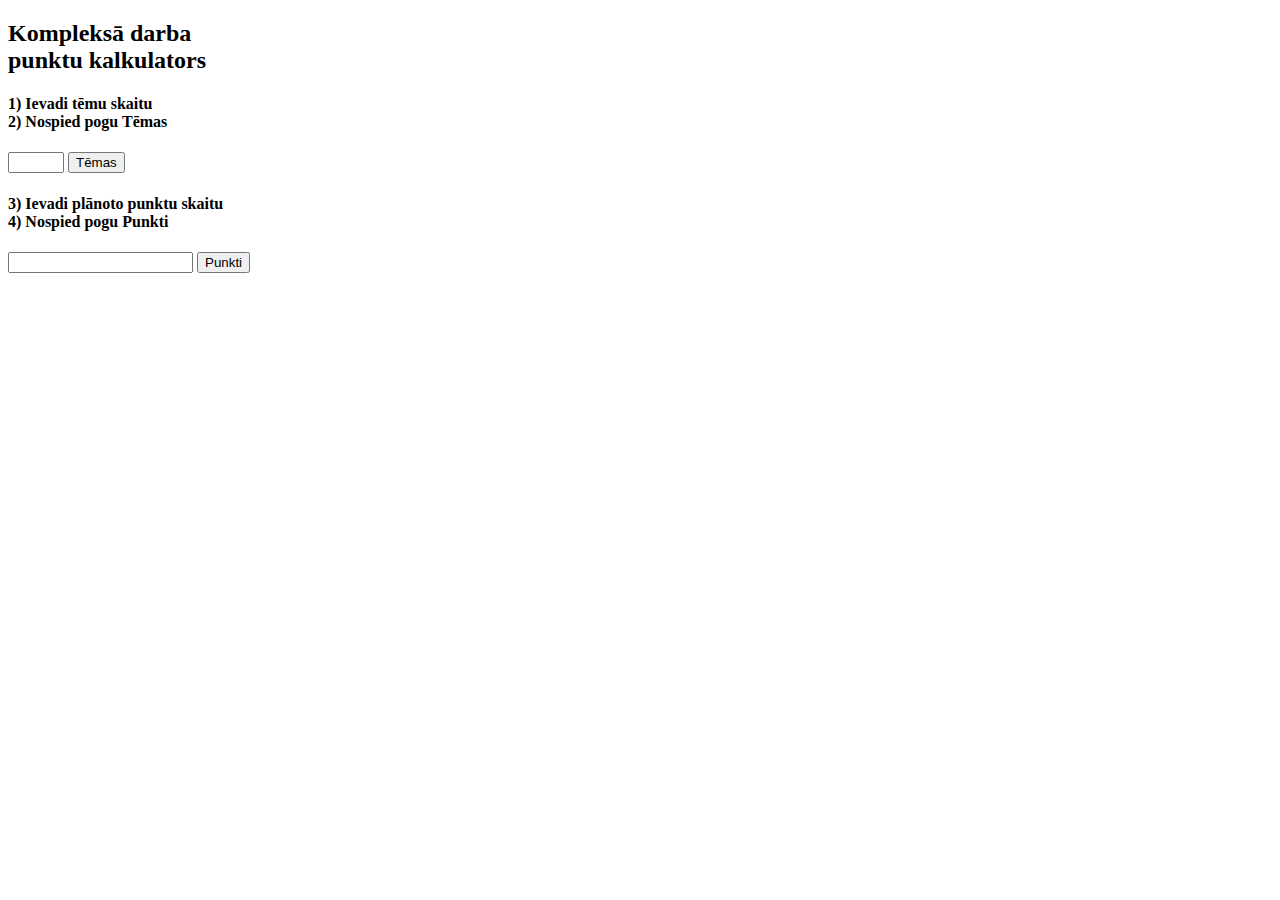
==== index.html @ 9b5e763f "Rename index (2).html to index.html" ====
<!DOCTYPE html>
<html>

<head>
  <meta charset="utf-8">
  <meta name="viewport" content="width=device-width">
  <title>Komplekss</title>
  <link href="style.css" rel="stylesheet" type="text/css" />
</head>

<body>
  <h2>Kompleksā darba<br> punktu kalkulators</h2>
<div id="grupa1">
  <h4>1) Ievadi tēmu skaitu<br>2)  Nospied pogu Tēmas</h4>
  </div>
  <input type="number" id="in1" min="1" max="10" >
  <button onclick="viens()">Tēmas</button>

  <div id="grupa2">
    <h4>3) Ievadi plānoto punktu skaitu<br>4) Nospied pogu Punkti</h4>
    </div>
  <input type="number" id="in2" min="1">
    <button onclick="divi()">Punkti</button>
  
  <div id="ietvars">
    
  </div>
  <script>
    
  </script>


  
  <script src="script.js"></script>

  
</body>

</html>
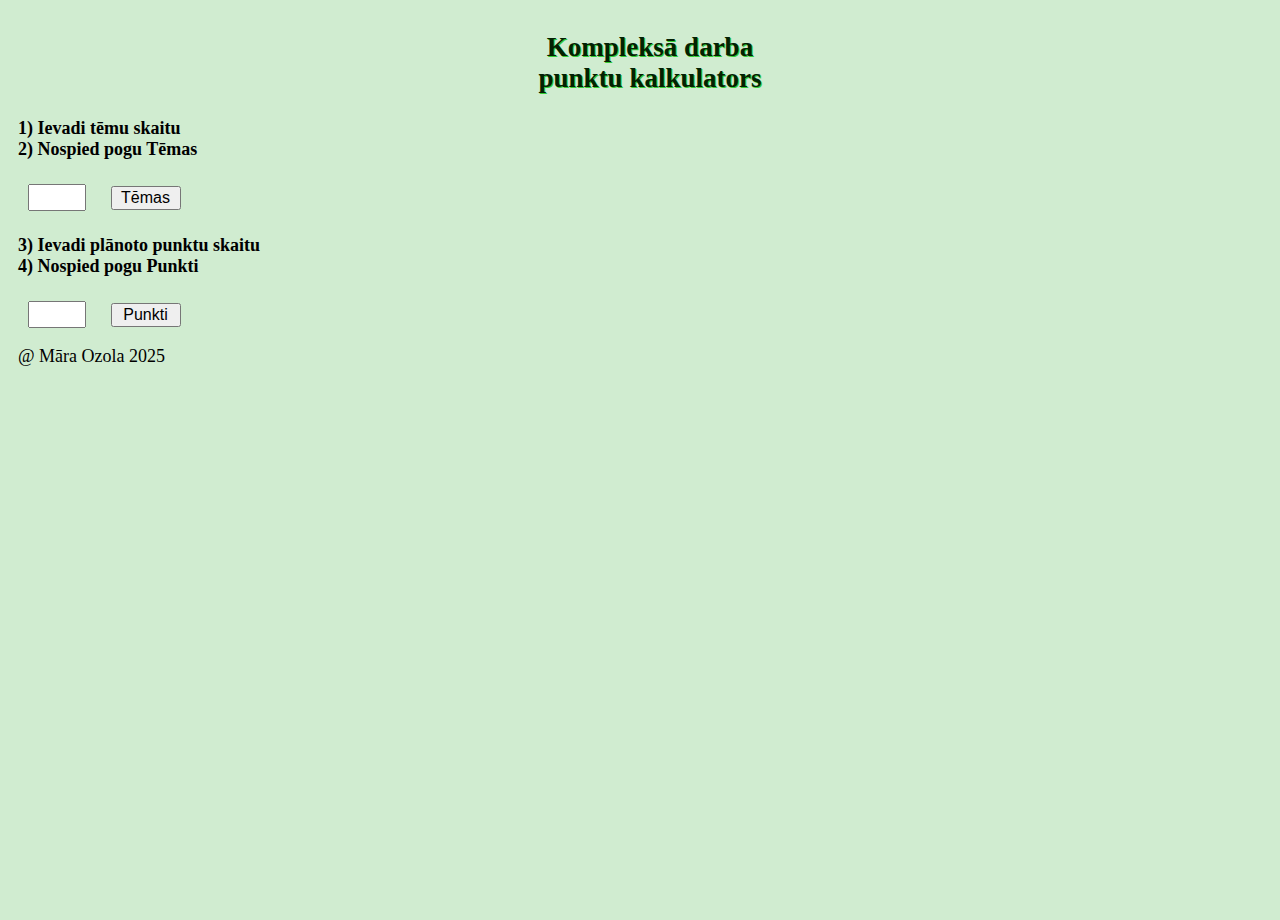
==== commit 02e82c86: "Update index.html" ====
--- a/index.html
+++ b/index.html
@@ -25,14 +25,11 @@
   <div id="ietvars">
     
   </div>
-  <script>
-    
-  </script>
 
-
-  
   <script src="script.js"></script>
-
+<div>
+  <p>@ Māra Ozola 2025</p>
+</div>
   
 </body>
 
--- a/style.css
+++ b/style.css
@@ -0,0 +1,39 @@
+html {
+  height: 100%;
+  width: 100%;
+  background-color:#d0ecd0;
+  font-size:18px;
+  margin:10px;
+}
+h2{
+  color:#032103;
+  text-shadow:1px 1px limegreen;
+  text-align:center;
+}
+.blakus{
+  display:flex;
+}
+input{
+  width:50px;
+  margin-left: 10px;
+  margin-right: 10px;
+  font-size:18px;
+}
+button{
+  margin-left: 10px;
+  margin-right: 10px;
+  width:70px;
+  font-size:16px;
+}
+output{
+  padding-left: 15px;
+  font-size:20px;
+  font-weight:bold;
+  color:#0b320b;
+  
+  width:50px;
+}
+h5{
+word-spacing: 20px;
+  padding-left:30px;
+}
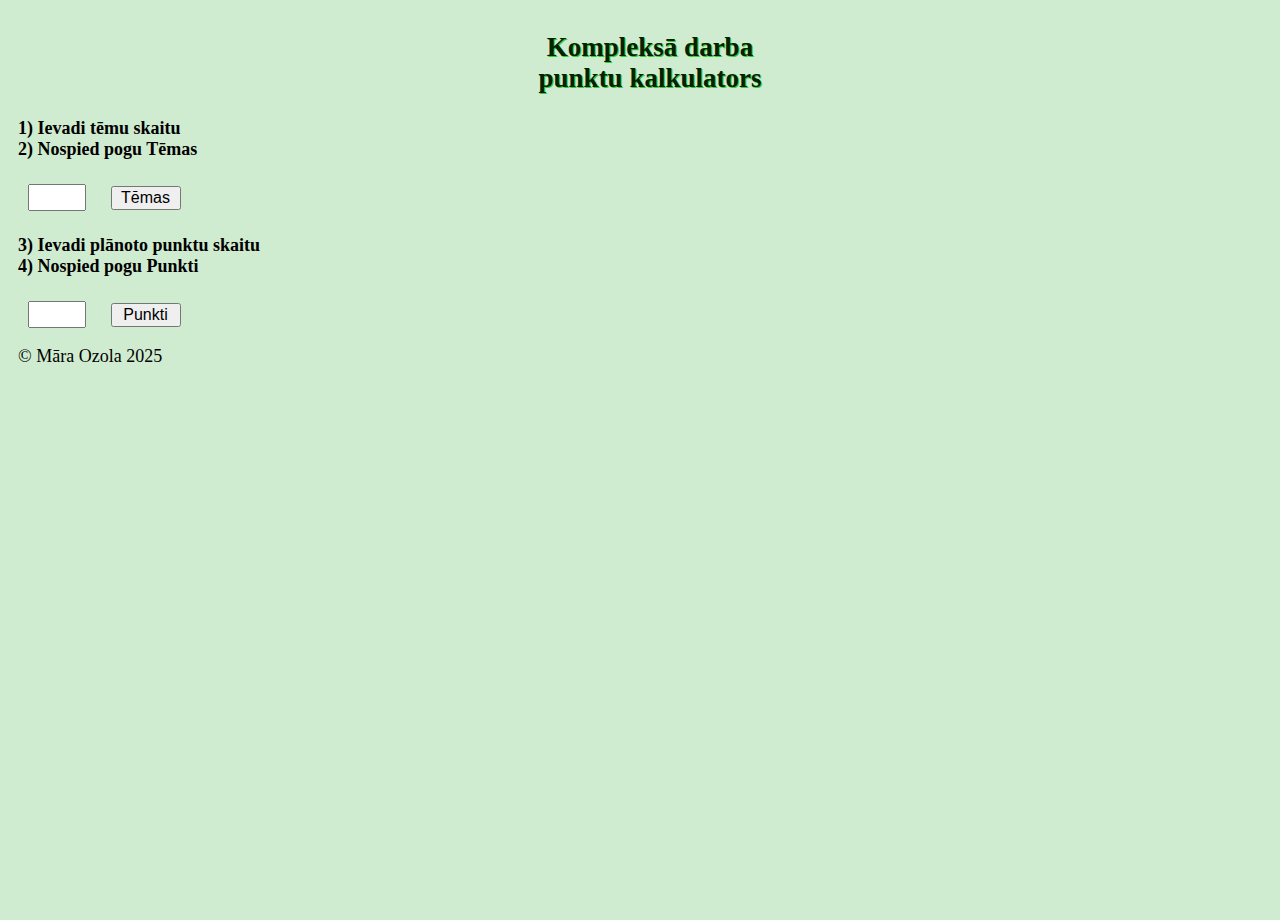
==== commit 838a2002: "Update index.html" ====
--- a/index.html
+++ b/index.html
@@ -28,7 +28,7 @@
 
   <script src="script.js"></script>
 <div>
-  <p>@ Māra Ozola 2025</p>
+  <p>&copy; Māra Ozola 2025</p>
 </div>
   
 </body>
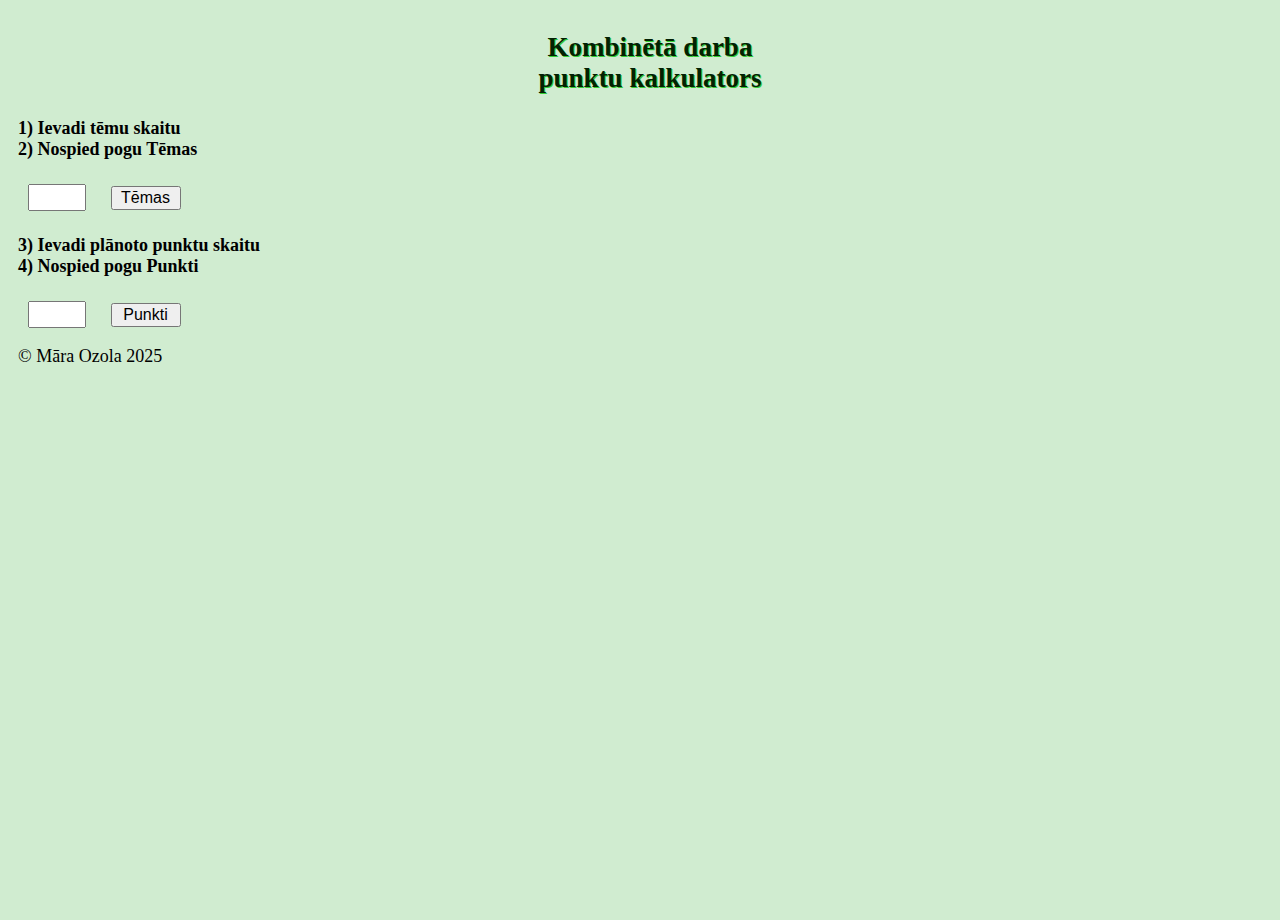
==== commit c8f15db3: "Update index.html" ====
--- a/index.html
+++ b/index.html
@@ -9,7 +9,7 @@
 </head>
 
 <body>
-  <h2>Kompleksā darba<br> punktu kalkulators</h2>
+  <h2>Kombinētā darba<br> punktu kalkulators</h2>
 <div id="grupa1">
   <h4>1) Ievadi tēmu skaitu<br>2)  Nospied pogu Tēmas</h4>
   </div>
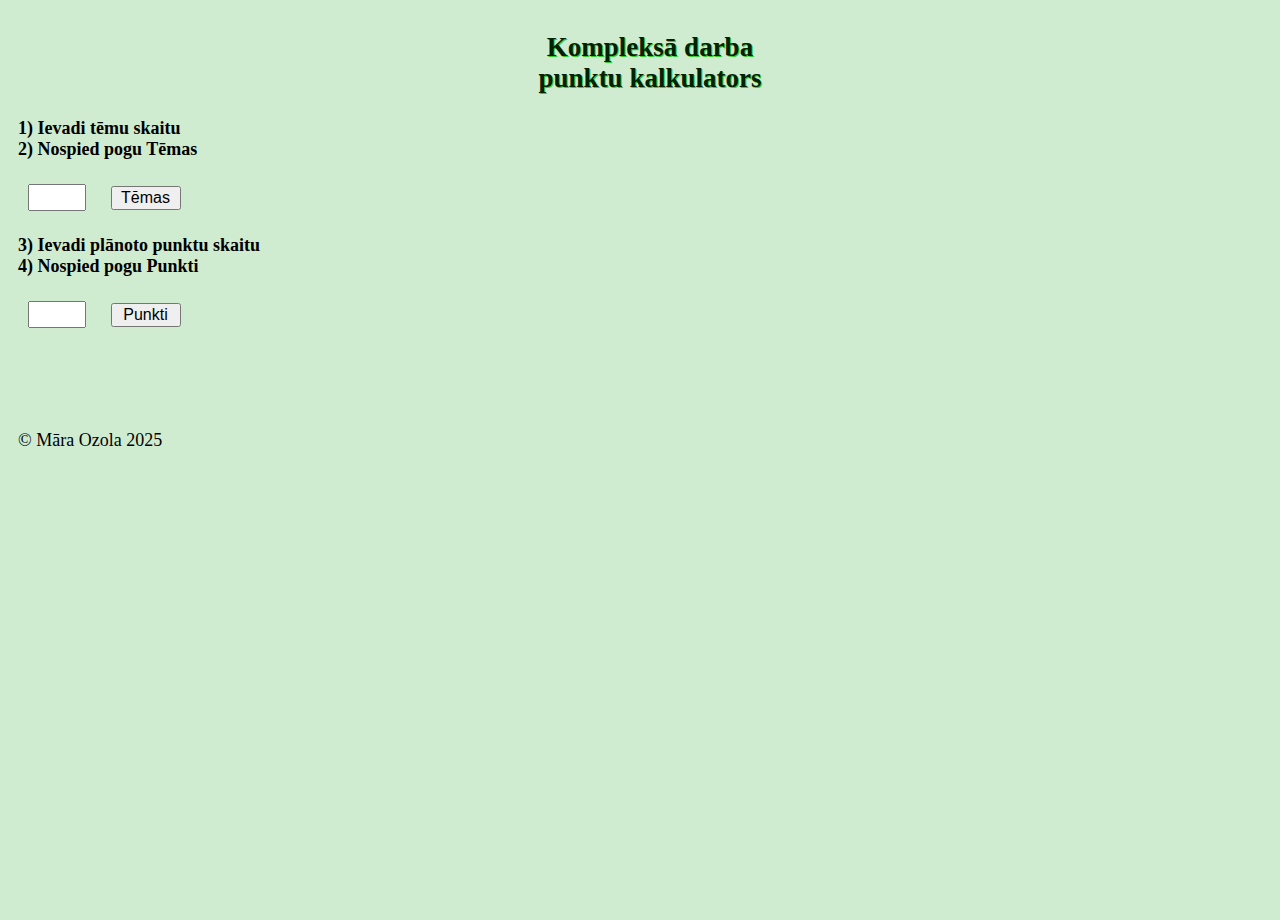
==== commit c14fa047: "Update index.html" ====
--- a/index.html
+++ b/index.html
@@ -9,11 +9,11 @@
 </head>
 
 <body>
-  <h2>Kombinētā darba<br> punktu kalkulators</h2>
+  <h2>Kompleksā darba<br> punktu kalkulators</h2>
 <div id="grupa1">
   <h4>1) Ievadi tēmu skaitu<br>2)  Nospied pogu Tēmas</h4>
   </div>
-  <input type="number" id="in1" min="1" max="10" >
+  <input type="number" id="in1" min="1" max="20" >
   <button onclick="viens()">Tēmas</button>
 
   <div id="grupa2">
@@ -23,14 +23,22 @@
     <button onclick="divi()">Punkti</button>
   
   <div id="ietvars">
+   <br>
+    <br>
+    <br>
+    <br>
+  </div>
+  <script>
     
+  </script>
+
+
+  
+  <script src="script.js"></script>
+
+  <div>
+    <p>&copy; Māra Ozola 2025</p>
   </div>
-
-  <script src="script.js"></script>
-<div>
-  <p>&copy; Māra Ozola 2025</p>
-</div>
-  
 </body>
 
 </html>
